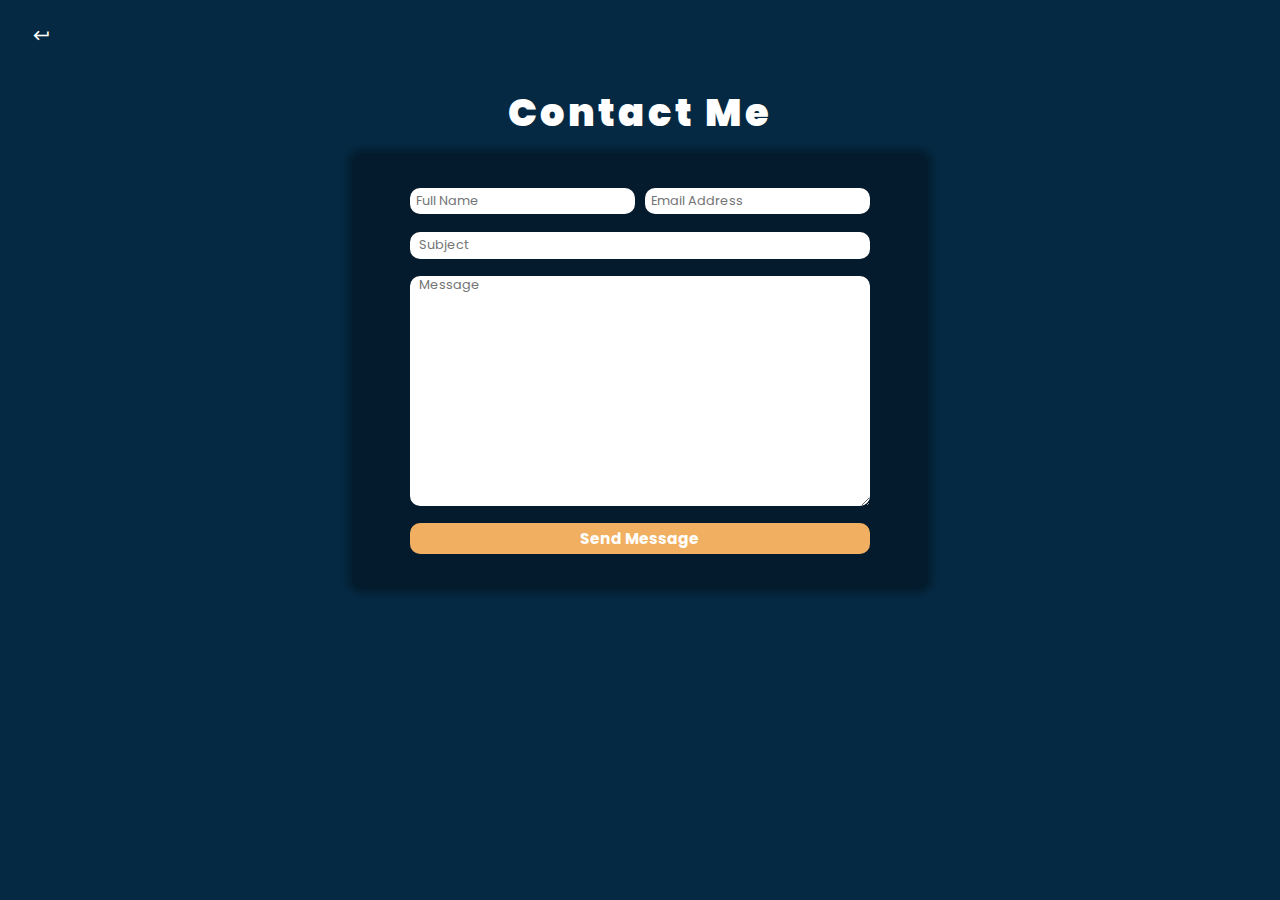
==== contact.html @ 2f26a754 "finished projects and contact for landscape view" ====
<!DOCTYPE html>
<html lang="en">

<head>
	<title>Jerry Chu - Contact</title>
	<link rel="stylesheet" type="text/css" href="contactStyle.css">
	<link href="https://fonts.googleapis.com/icon?family=Material+Icons" rel="stylesheet">
</head>

<body>
	<div class="backButton">
		<a href="./index.html">
			<span class="material-icons">keyboard_return</span>
		</a>
	</div>
	<text class="contactMe">Contact Me</text>
	<form action="https://formsubmit.co/jerrychu424@gmail.com" method="POST">
		<input type="hidden" name="_captcha" value="false">
		<input type="hidden" name="_next" value="jerrychu.dev/submitted.html">
		<div class="form-flex">
			<div class="nameEmail">
				<input type="text" name="Name" class="inputName" placeholder="Full Name" required>
				<input type="email" name="Email" class="inputEmail" placeholder="Email Address" required>
			</div>
			<div class="inputSubject">
				<input type="text" name="Subject" class="inputSubjectField" placeholder="Subject" required>
			</div>
			<div class="inputMessage">
				<textarea placeholder="Message" class="inputMessageField" name="Message" rows="8" required></textarea>
			</div>
			<button type="submit">
				<text style="color: rgb(255, 255, 255); font-size: 1.2vw; font-weight: bold;">
					Send Message
				</text>
			</button>
		</div>
	</form>
</body>

</html>
---- contactStyle.css ----
@import url('https://fonts.googleapis.com/css?family=Poppins:100,200,300,400,500,600,700,800,900&display=swap');

* {
	margin: 0;
	padding: 0;
	font-family: 'Poppins', sans-serif;
}

body {
	position: relative;
	min-height: 100%;
	background: #052942;
}

.backButton {
	position: relative;
	margin: 2% 0% 0.5% 0.5%;
}

.backButton a {
	text-decoration: none;
	color: #fff;
}

.backButton .material-icons:hover {
	color: rgb(209, 209, 209);
	transition: color 0.2s;
}

.backButton .material-icons {
	position: relative;
	left: 2%;
	font-size: 1.5vw;
	transition: color 0.2;
}

.contactMe {
	color: #fff;
	width: 100%;
	display: flex;
	justify-content: center;
	padding: 2% 0 1% 0;
	font-size: 3vw;
	font-weight: 900;
	letter-spacing: 3px;
}

.form-flex {
	display: flex;
	width: 45%;
	height: 30vw;
	margin: auto;
	flex-direction: column;
	justify-content: flex-start;
	align-items: center;
	background-color: rgba(0, 0, 0, 0.322);
	padding: 2% 0;
	border-radius: 10px;
	box-shadow: 0 0 5px 5px rgba(0, 0, 0, 0.25);
}

.nameEmail {
	width: 80%;
	height: 7%;
	display: flex;
	justify-content: space-between;
	margin: 1.5% 0;
}

.inputName,.inputEmail {
	width: 48%;
	height: 100%;
}

.inputSubject {
	width: 80%;
	height: 7%;
	margin: 1.5% 0;
	display: flex;
}

.inputSubjectField {
	width: 100%;
}

.inputMessage {
	width: 80%;
	height: 60%;
	margin: 1.5% 0;
	display: flex;
}

.inputMessageField {
	width: 100%;
}

button {
	width: 80%;
	height: 8%;
	background-color: rgb(241, 176, 97);
	border: none;
	margin: 1.5% 0;
	border-radius: 10px;
	transition: 0.3s;
}

button:hover {
	background-color: rgb(192, 140, 77);
}

input,input::-webkit-input-placeholder {
	border: none;
	font-size: 1vw;
	border-radius: 10px;
	padding-left: 1%;
}

textarea,textarea::-webkit-input-placeholder {
	border: none;
	font-size: 1vw;
	border-radius: 10px;
	padding-left: 1%;
}

.inputName:focus,.inputEmail:focus,.inputSubjectField:focus,.inputMessageField:focus,button:focus {
	outline:none;
}
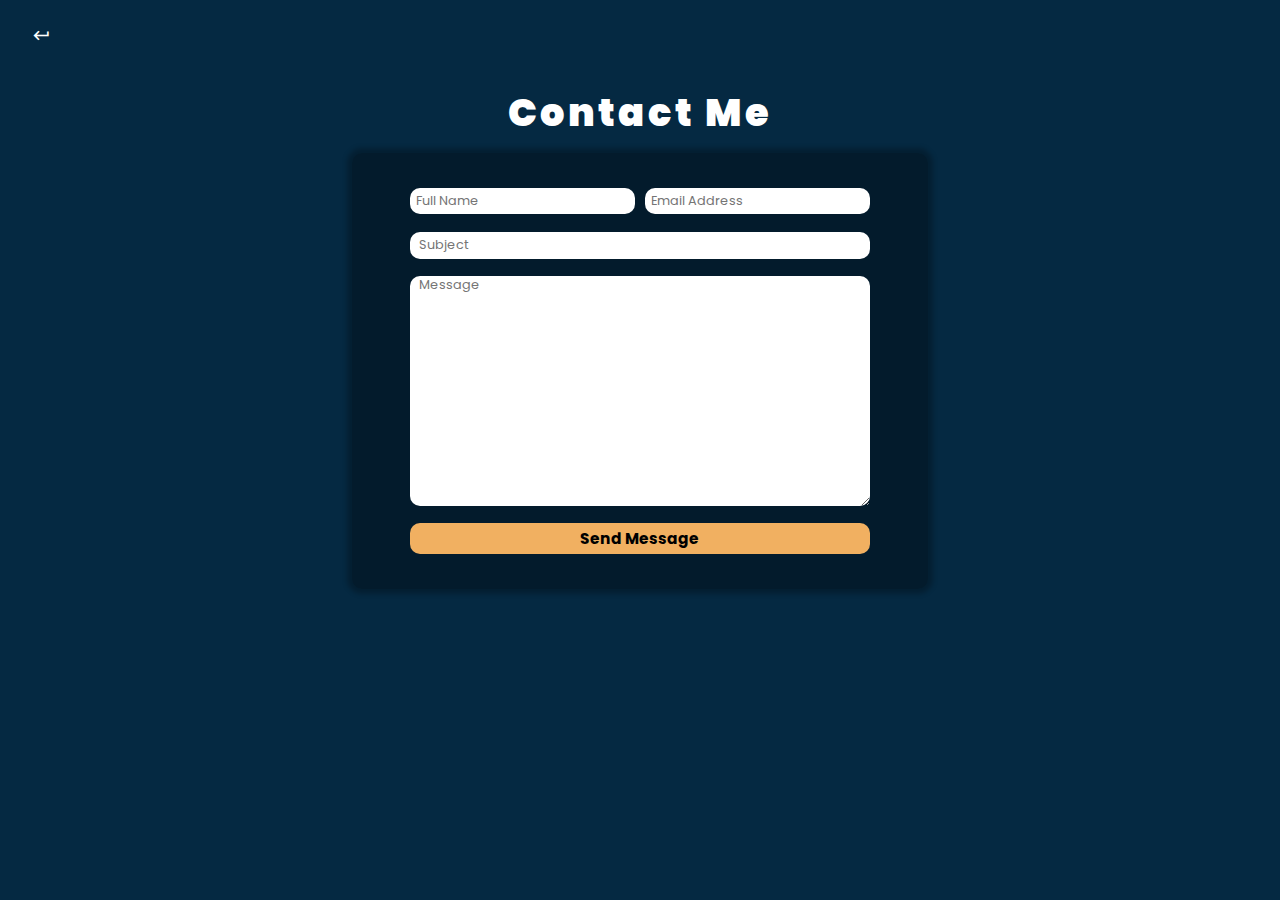
==== commit 9979e02f: "contact is mobile friendly" ====
--- a/contact.html
+++ b/contact.html
@@ -9,14 +9,14 @@
 
 <body>
 	<div class="backButton">
-		<a href="./index.html">
+		<a href="https://jerrychu.dev">
 			<span class="material-icons">keyboard_return</span>
 		</a>
 	</div>
 	<text class="contactMe">Contact Me</text>
 	<form action="https://formsubmit.co/jerrychu424@gmail.com" method="POST">
 		<input type="hidden" name="_captcha" value="false">
-		<input type="hidden" name="_next" value="jerrychu.dev/submitted.html">
+		<input type="hidden" name="_next" value="https://jerrychu.dev/submitted">
 		<div class="form-flex">
 			<div class="nameEmail">
 				<input type="text" name="Name" class="inputName" placeholder="Full Name" required>
@@ -29,7 +29,7 @@
 				<textarea placeholder="Message" class="inputMessageField" name="Message" rows="8" required></textarea>
 			</div>
 			<button type="submit">
-				<text style="color: rgb(255, 255, 255); font-size: 1.2vw; font-weight: bold;">
+				<text>
 					Send Message
 				</text>
 			</button>
--- a/contactStyle.css
+++ b/contactStyle.css
@@ -8,7 +8,7 @@
 
 body {
 	position: relative;
-	min-height: 100%;
+	max-height: 100vh;
 	background: #052942;
 }
 
@@ -27,101 +27,193 @@
 	transition: color 0.2s;
 }
 
-.backButton .material-icons {
-	position: relative;
-	left: 2%;
-	font-size: 1.5vw;
-	transition: color 0.2;
-}
-
-.contactMe {
-	color: #fff;
-	width: 100%;
-	display: flex;
-	justify-content: center;
-	padding: 2% 0 1% 0;
-	font-size: 3vw;
-	font-weight: 900;
-	letter-spacing: 3px;
-}
-
-.form-flex {
-	display: flex;
-	width: 45%;
-	height: 30vw;
-	margin: auto;
-	flex-direction: column;
-	justify-content: flex-start;
-	align-items: center;
-	background-color: rgba(0, 0, 0, 0.322);
-	padding: 2% 0;
-	border-radius: 10px;
-	box-shadow: 0 0 5px 5px rgba(0, 0, 0, 0.25);
-}
-
-.nameEmail {
-	width: 80%;
-	height: 7%;
-	display: flex;
-	justify-content: space-between;
-	margin: 1.5% 0;
-}
-
-.inputName,.inputEmail {
-	width: 48%;
-	height: 100%;
-}
-
-.inputSubject {
-	width: 80%;
-	height: 7%;
-	margin: 1.5% 0;
-	display: flex;
-}
-
-.inputSubjectField {
-	width: 100%;
-}
-
-.inputMessage {
-	width: 80%;
-	height: 60%;
-	margin: 1.5% 0;
-	display: flex;
-}
-
-.inputMessageField {
-	width: 100%;
-}
-
-button {
-	width: 80%;
-	height: 8%;
-	background-color: rgb(241, 176, 97);
-	border: none;
-	margin: 1.5% 0;
-	border-radius: 10px;
-	transition: 0.3s;
-}
-
-button:hover {
-	background-color: rgb(192, 140, 77);
-}
-
-input,input::-webkit-input-placeholder {
-	border: none;
-	font-size: 1vw;
-	border-radius: 10px;
-	padding-left: 1%;
-}
-
-textarea,textarea::-webkit-input-placeholder {
-	border: none;
-	font-size: 1vw;
-	border-radius: 10px;
-	padding-left: 1%;
-}
-
-.inputName:focus,.inputEmail:focus,.inputSubjectField:focus,.inputMessageField:focus,button:focus {
-	outline:none;
+@media (orientation: landscape) {
+	.backButton .material-icons {
+		position: relative;
+		left: 2%;
+		font-size: 1.5vw;
+		transition: color 0.2;
+	}
+	
+	.contactMe {
+		color: #fff;
+		width: 100%;
+		display: flex;
+		justify-content: center;
+		padding: 2% 0 1% 0;
+		font-size: 3vw;
+		font-weight: 900;
+		letter-spacing: 3px;
+	}
+	
+	.form-flex {
+		display: flex;
+		width: 45%;
+		height: 30vw;
+		margin: auto;
+		flex-direction: column;
+		justify-content: flex-start;
+		align-items: center;
+		background-color: rgba(0, 0, 0, 0.322);
+		padding: 2% 0;
+		border-radius: 10px;
+		box-shadow: 0 0 5px 5px rgba(0, 0, 0, 0.25);
+	}
+	
+	.nameEmail {
+		width: 80%;
+		height: 7%;
+		display: flex;
+		justify-content: space-between;
+		margin: 1.5% 0;
+	}
+	
+	.inputName,.inputEmail {
+		width: 48%;
+		height: 100%;
+	}
+	
+	.inputSubject {
+		width: 80%;
+		height: 7%;
+		margin: 1.5% 0;
+		display: flex;
+	}
+	
+	.inputSubjectField {
+		width: 100%;
+	}
+	
+	.inputMessage {
+		width: 80%;
+		height: 60%;
+		margin: 1.5% 0;
+		display: flex;
+	}
+	
+	.inputMessageField {
+		width: 100%;
+	}
+	
+	button {
+		width: 80%;
+		height: 8%;
+		background-color: rgb(241, 176, 97);
+		border: none;
+		margin: 1.5% 0;
+		border-radius: 10px;
+		transition: 0.3s;
+	}
+	
+	button:hover {
+		background-color: rgb(192, 140, 77);
+	}
+	
+	input,input::-webkit-input-placeholder,textarea,textarea::-webkit-input-placeholder  {
+		border: none;
+		font-size: 1vw;
+		border-radius: 10px;
+		padding-left: 1%;
+	}
+	
+	.inputName:focus,.inputEmail:focus,.inputSubjectField:focus,.inputMessageField:focus,button:focus {
+		outline:none;
+	}
+
+	button text {
+		font-size: 1.2vw; 
+		font-weight: bold;
+	}
+}
+
+@media (orientation: portrait) {
+	.backButton .material-icons {
+		position: relative;
+		left: 2%;
+		font-size: 5vw;
+		transition: color 0.2;
+	}
+	.contactMe {
+		color: #fff;
+		width: 100%;
+		display: flex;
+		justify-content: center;
+		padding: 2% 0 1% 0;
+		font-size: 8vw;
+		font-weight: 800;
+		letter-spacing: 2px;
+	}
+
+	.form-flex{
+		display: flex;
+		width: 80%;
+		height: 120vw;
+		margin: auto;
+		flex-direction: column;
+		justify-content: flex-start;
+		align-items: center;
+		background-color: rgba(0, 0, 0, 0.322);
+		padding: 5% 0;
+		border-radius: 10px;
+		box-shadow: 0 0 5px 5px rgba(0, 0, 0, 0.25);
+	}
+
+	.nameEmail{
+		display: flex;
+		flex-direction: column;
+		width: 80%;
+		height: 22vw;
+	}
+
+	.inputEmail,.inputName{
+		height: 50%;
+		margin: 1% 0%; 
+	}
+
+	.inputSubject {
+		width: 80%;
+		height: 11vw;
+		margin: 1% 0;
+		display: flex;
+	}
+	
+	.inputSubjectField {
+		width: 100%;
+	}
+	
+	.inputMessage {
+		width: 80%;
+		height: 60%;
+		margin: 3% 0;
+		display: flex;
+	}
+	
+	.inputMessageField {
+		width: 100%;
+	}
+
+	button {
+		width: 80%;
+		height: 10%;
+		background-color: rgb(241, 176, 97);
+		border: none;
+		margin: 1.5% 0;
+		border-radius: 10px;
+	}
+
+	button text {
+		font-size: 4vw; 
+		font-weight: bold;
+	}
+
+	input,input::-webkit-input-placeholder, textarea, textarea::-webkit-input-placeholder {
+		border: none;
+		font-size: 4vw;
+		border-radius: 5px;
+		padding-left: 1%;
+	}
+	
+	.inputName:focus,.inputEmail:focus,.inputSubjectField:focus,.inputMessageField:focus,button:focus {
+		outline:none;
+	}
 }